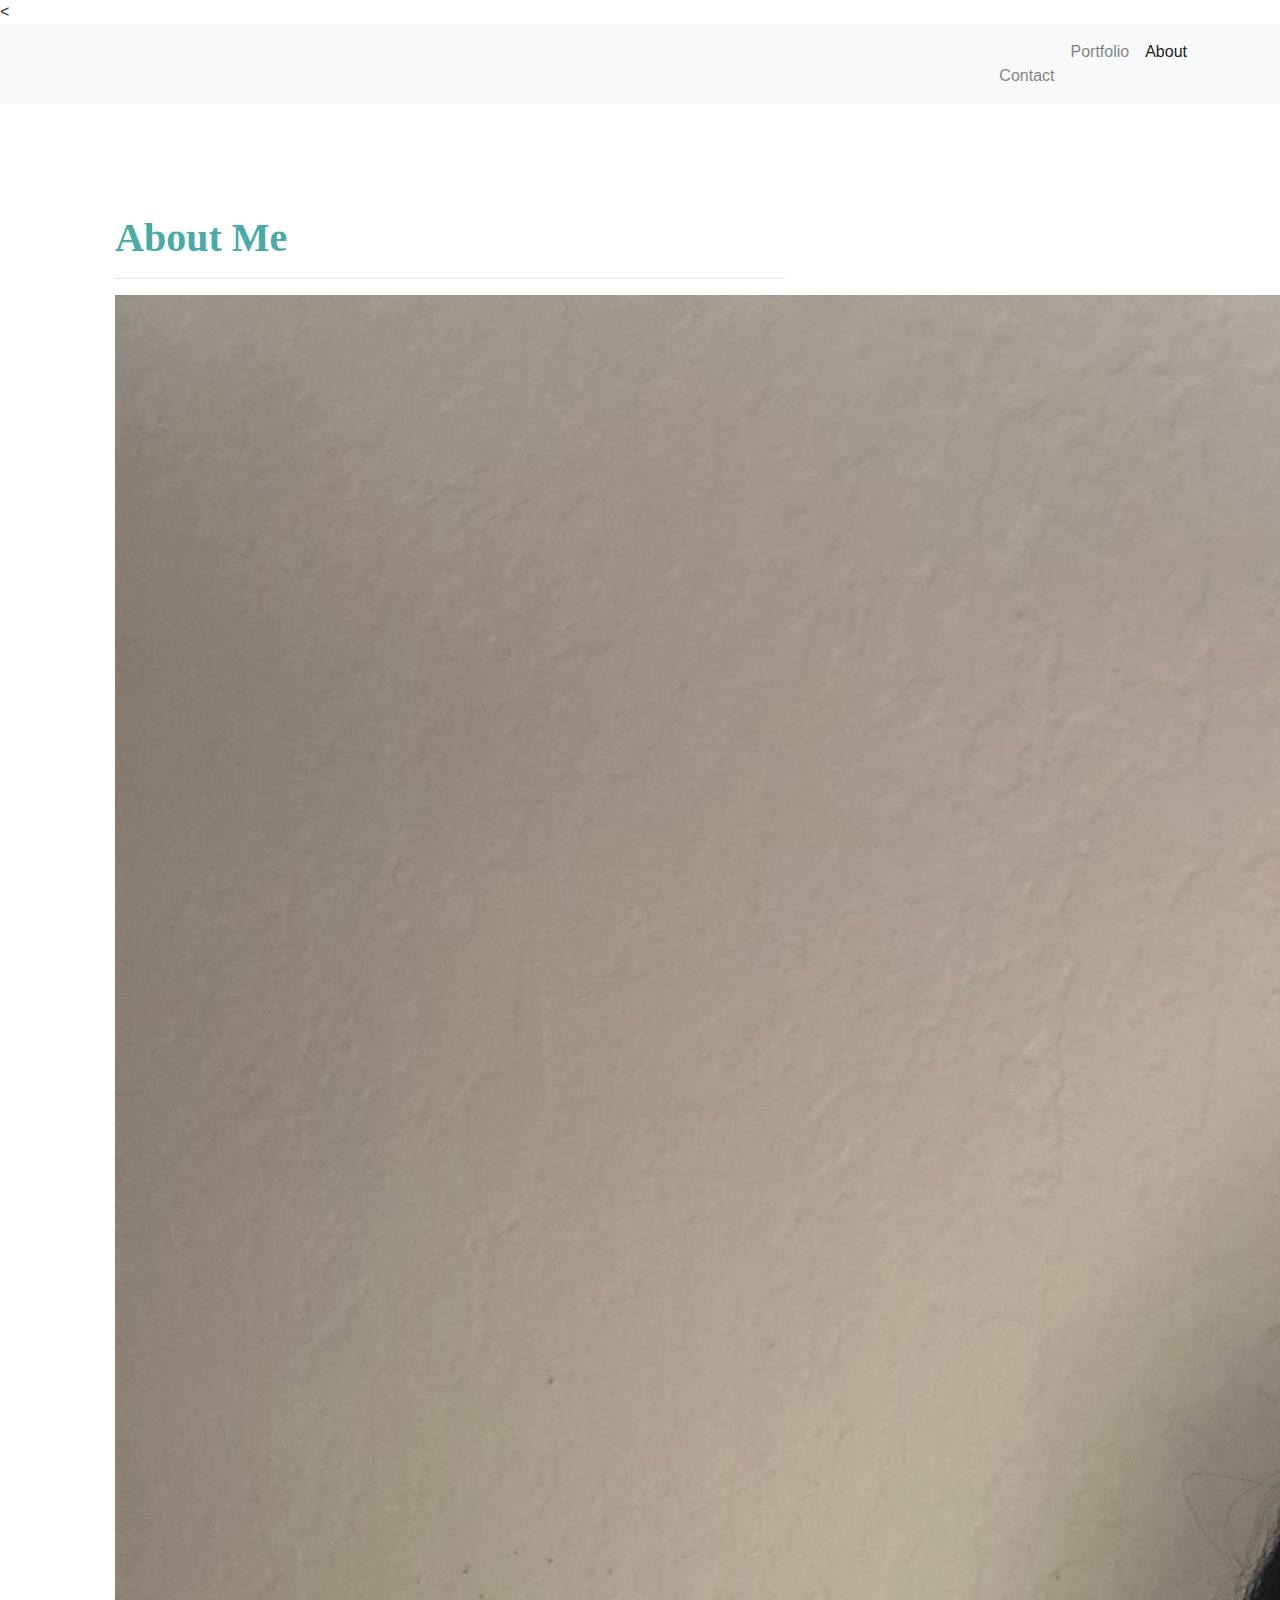
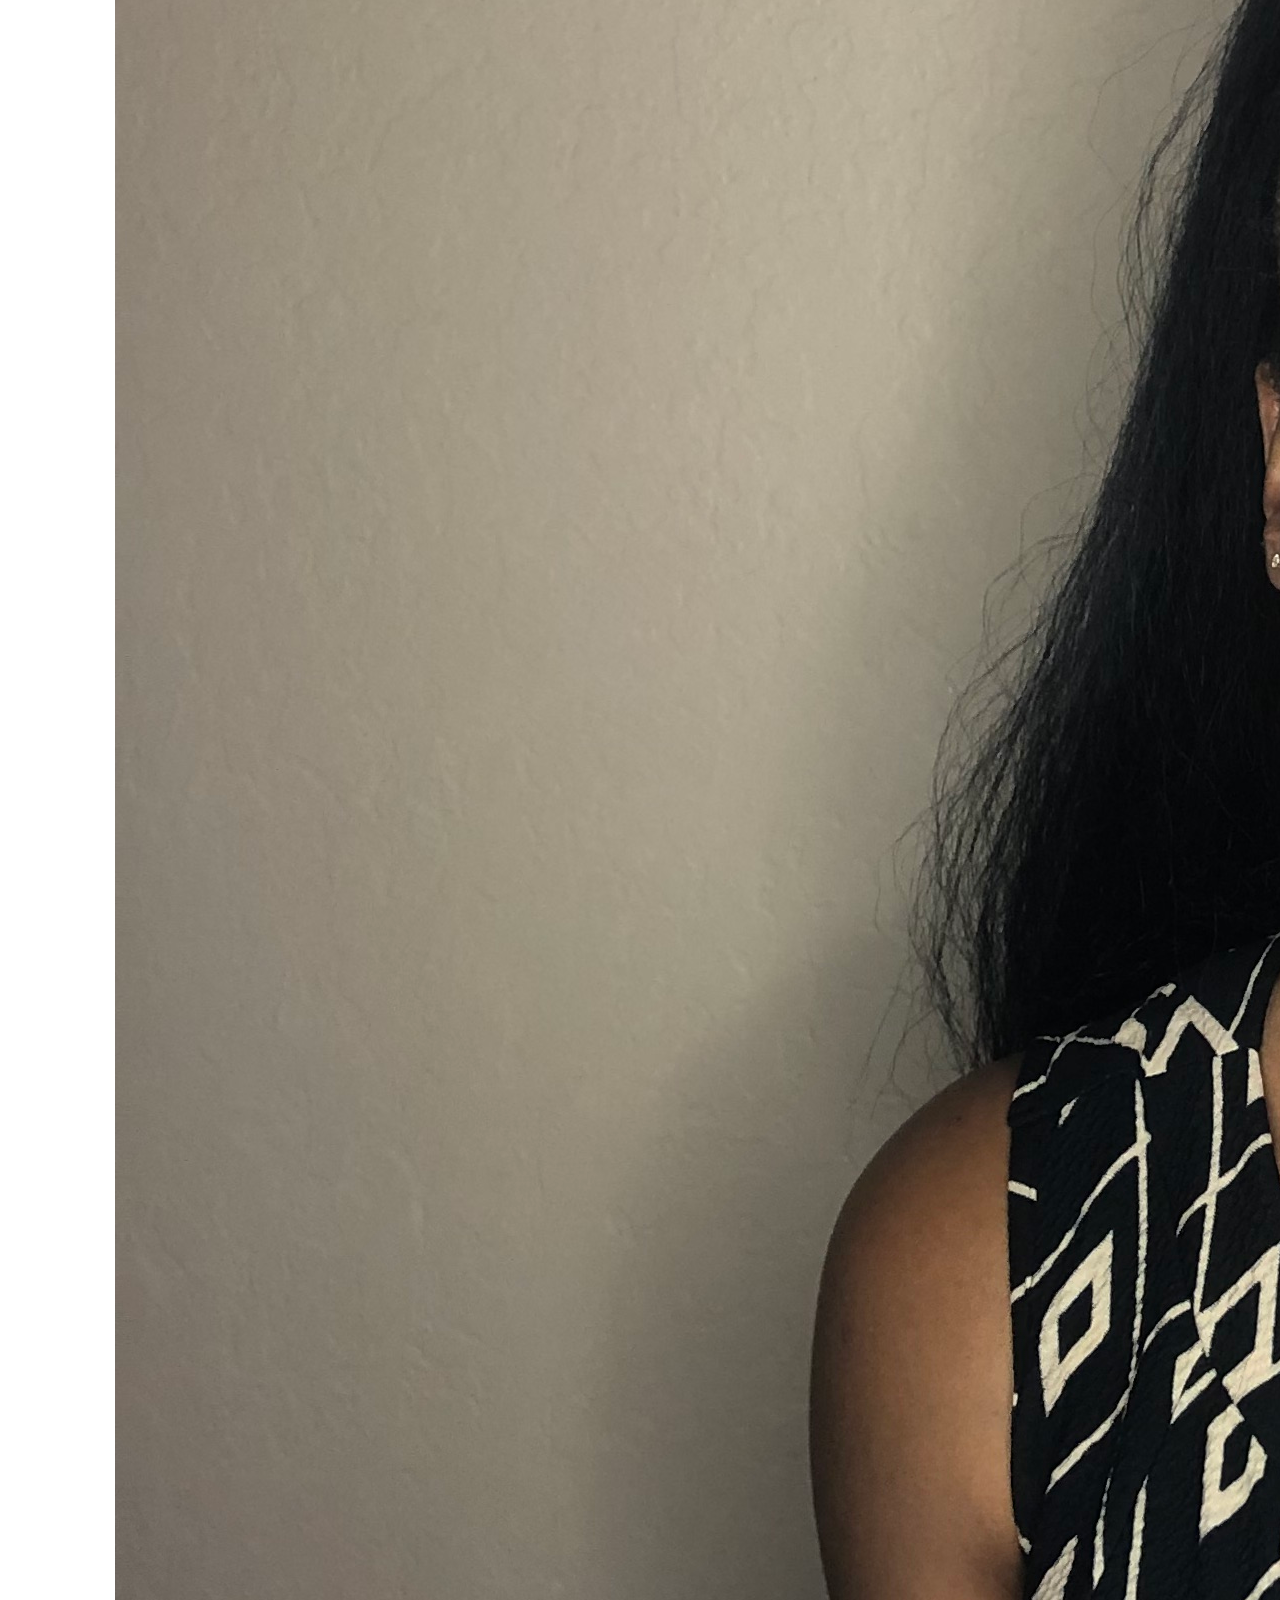
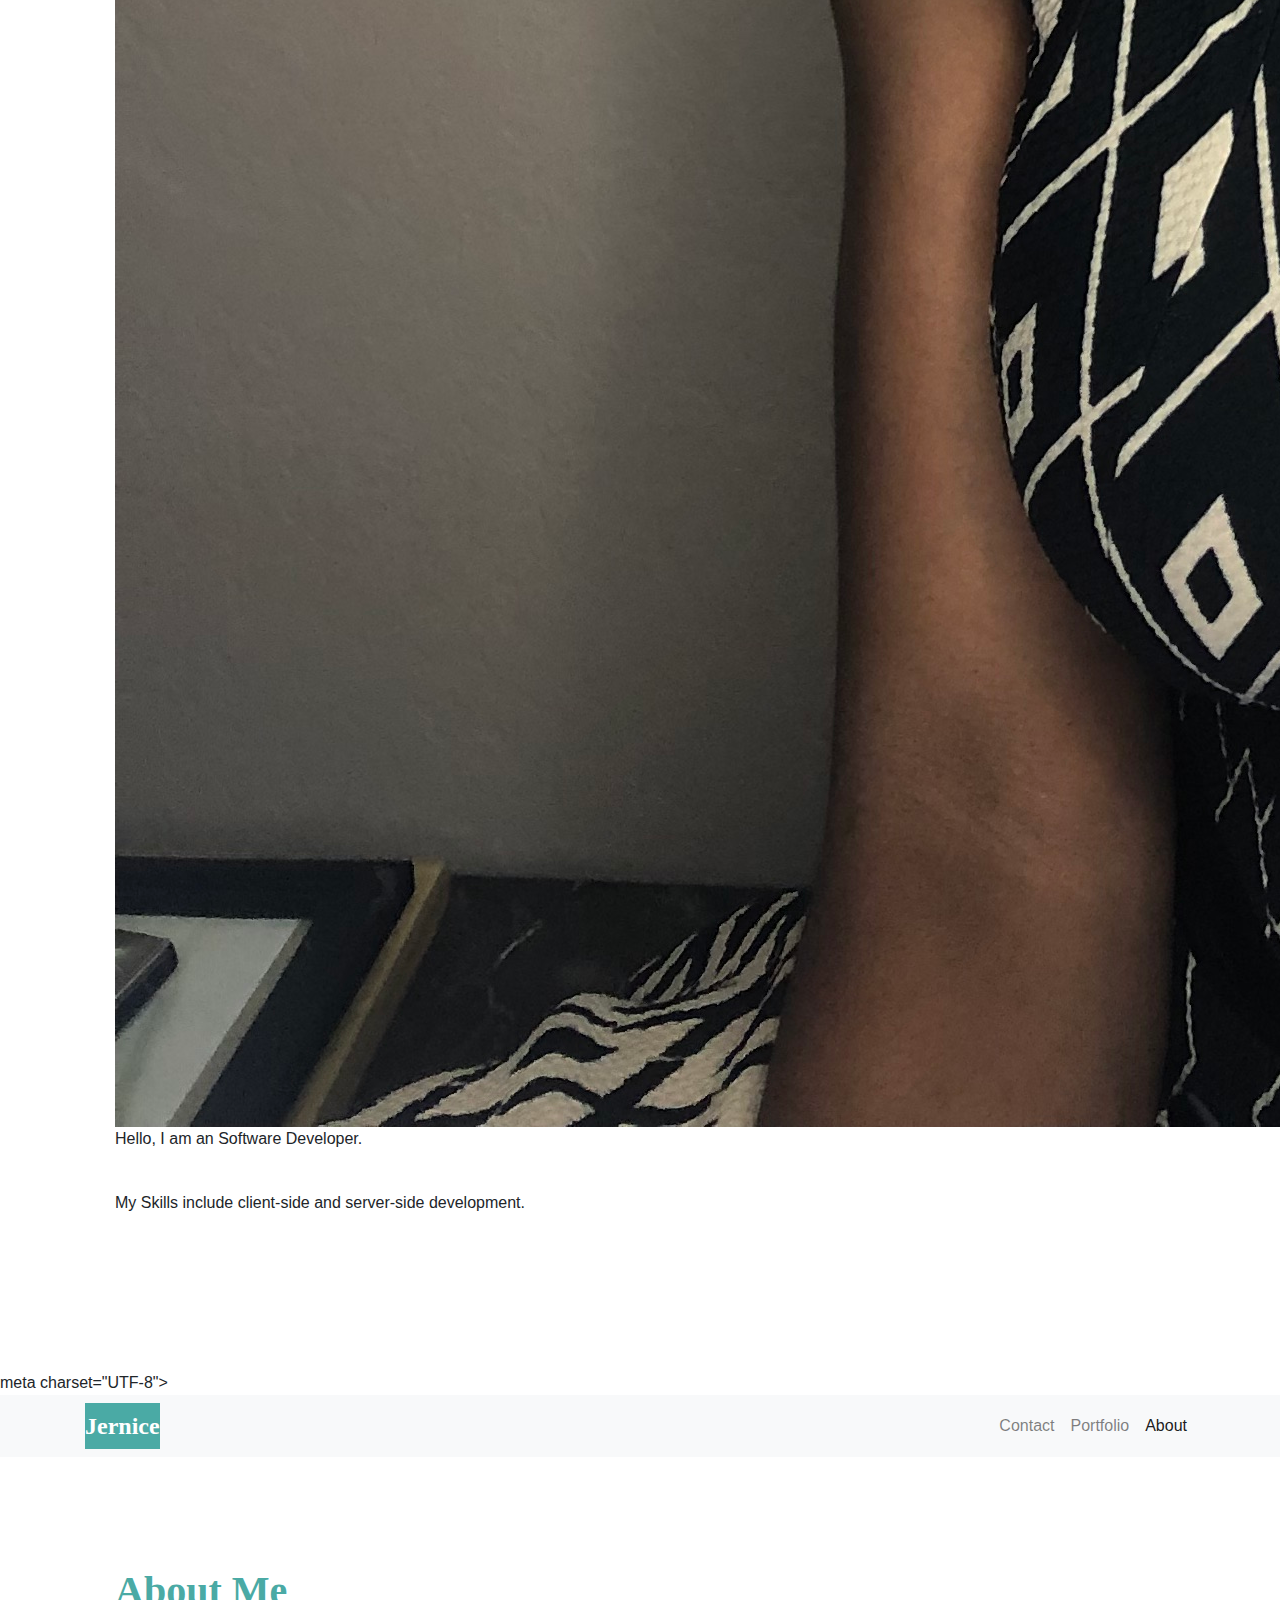
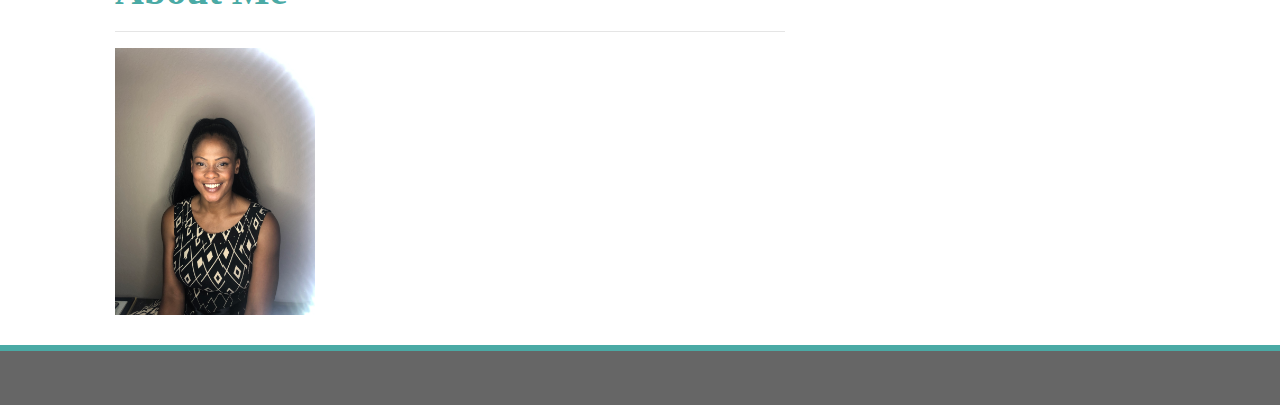
==== index.html @ 092fea54 "UPDATE" ====
<!DOCTYPE html>
<html lang="en-us">

<head>

  <<!DOCTYPE html>
<html lang="en-us">

<head>

  <meta charset="UTF-8">
  <meta name="viewport" content="width=device-width, initial-scale=1.0">
  <meta http-equiv="X-UA-Compatible" content="ie=edge">

  <title>Bootstrap Basic Portfolio</title>

  <!-- Boostrap Stylesheet -->
  <link rel="stylesheet" href="https://maxcdn.bootstrapcdn.com/bootstrap/4.0.0/css/bootstrap.min.css">

  <!-- Our own CSS stylesheet -->
  <link rel="stylesheet" href="assets/css/styles.css" media="screen">

</head>

<body>
  <nav class="navbar navbar-expand-lg navbar-light bg-light">
    <div class="container">
      <!-- Brand and toggle get grouped for better mobile display -->
      <a class="navbar-brand" href="index.html" id="logo"Jernice</a>
      <button class="navbar-toggler" type="button" data-toggle="collapse" data-target="#navbarTogglerDemo01"
        aria-controls="navbarTogglerDemo01" aria-expanded="false" aria-label="Toggle navigation">
        <span class="navbar-toggler-icon"></span>
      </button>
      <!-- Collect the nav links, forms, and other content for toggling -->
      <div class="collapse navbar-collapse" id="navbarTogglerDemo01">
        <ul class="navbar-nav ml-auto mt-2 mt-lg-0">
          <li class="nav-item">
            <a class="nav-link" href="contact.html">Contact</a>
          </li>
          <li class="nav-item">
            <a class="nav-link" href="portfolio.html">Portfolio</a>
          </li>
          <li class="nav-item active">
            <a class="nav-link" href="index.html">About</a>
          </li>
        </ul>
      </div>
      <!-- /.navbar-collapse -->
    </div>
    <!-- /.container -->
  </nav>
  <!-- End of navbar -->

  <!-- Start of container -->
  <main class="container">
    <section class="row">
      <div class="col-md-8">
        <article class="block">
          <h1 class="block-header">About Me</h1>
          <hr />
          <img src="./assets/imgs/IMG_1066.jfif" alt="" id="Jernice-image" />
          <p>Hello, I am an Software Developer. </p>
          <br />
          <p>My Skills include client-side and server-side development.
          </p>
        </article>
      </div>
    </section>
  </main>
  <!-- End of container -->

  <!-- Start of footer -->
  <footer class="footer">
    <div class="two-toned-footer-color"></div>
    <p class="text-muted text-muted-footer text-center">
      &copy; Copyright
    </p>
  </footer>
  <!-- End of footer -->

  <!-- jQuery CDN -->
  <script type="text/javascript" src="https://cdnjs.cloudflare.com/ajax/libs/jquery/3.2.1/jquery.min.js"></script>

  <!-- Bootstrap CDN -->
  <script src="https://maxcdn.bootstrapcdn.com/bootstrap/4.0.0/js/bootstrap.min.js"></script>

</body>

</html>
meta charset="UTF-8">
  <meta name="viewport" content="width=device-width, initial-scale=1.0">
  <meta http-equiv="X-UA-Compatible" content="ie=edge">

  <title>Updated-Portfolio</title>

  <!-- Boostrap  -->
  <link rel="stylesheet" href="https://maxcdn.bootstrapcdn.com/bootstrap/4.0.0/css/bootstrap.min.css">


  <link rel="stylesheet" href="assets/css/styles.css" media="screen">

</head>

<body>
  <nav class="navbar navbar-expand-lg navbar-light bg-light">
    <div class="container">
      <!-- Brand and toggle get grouped for better mobile display -->
      <a class="navbar-brand" href="index.html" id="logo">Jernice</a>
      <button class="navbar-toggler" type="button" data-toggle="collapse" data-target="#navbarTogglerDemo01"
        aria-controls="navbarTogglerDemo01" aria-expanded="false" aria-label="Toggle navigation">
        <span class="navbar-toggler-icon"></span>
      </button>
      <!-- Collect the nav links, forms, and other content for toggling -->
      <div class="collapse navbar-collapse" id="navbarTogglerDemo01">
        <ul class="navbar-nav ml-auto mt-2 mt-lg-0">
          <li class="nav-item">
            <a class="nav-link" href="contact.html">Contact</a>
          </li>
          <li class="nav-item">
            <a class="nav-link" href="portfolio.html">Portfolio</a>
          </li>
          <li class="nav-item active">
            <a class="nav-link" href="index.html">About</a>
          </li>
        </ul>
      </div>
      <!-- /.navbar-collapse -->
    </div>
    <!-- /.container -->
  </nav>
  <!-- End of navbar -->

  <!-- Start of container -->
  <main class="container">
    <section class="row">
      <div class="col-md-8">
        <article class="block">
          <h1 class="block-header">About Me</h1>
          <hr />
          <img src="./assets/imgs/IMG_1066.jfif" alt="img of Jernice" id="about-image" />
          <p Currently, I am a student at UC Berkeley Coding Extention. </p>
            <p I enjoy Volunteering around my community as well feeding the homeless. </p>
          <br />
          <p>
          </p>
        </article>
      </div>
    </section>
  </main>
  <!-- End of container -->

  <!-- Start of footer -->
  <footer class="footer">
    <div class="two-toned-footer-color"></div>
    <p class="text-muted text-muted-footer text-center">

    </p>
  </footer>
  <!-- End of footer -->

  <!-- jQuery CDN -->
  <script type="text/javascript" src="https://cdnjs.cloudflare.com/ajax/libs/jquery/3.2.1/jquery.min.js"></script>

  <!-- Bootstrap CDN -->
  <script src="https://maxcdn.bootstrapcdn.com/bootstrap/4.0.0/js/bootstrap.min.js"></script>

</body>

</html>
---- assets/css/styles.css ----
/* --- STYLES FOR ALL PAGES --- */
body {
  /* Typography */
  font-family: Arial, "Helvetica Neue", Helvetica, sans-serif;

  /* Visual */
  background-image: url("../imgs/ignasi_pattern_s.png");
}

html {
  /* Positioning */
  position: relative;

  /* Box-model */
  min-height: 100%;
}

/* add space for fixed nav */
main {
  margin: 80px 0;
}

/* create styles for use for all white main boxes */
.block {
  background-color: #fff;

  padding: 30px;
  margin-bottom: 30px;
}

.block-header {
  /* Typography */
  color: #4aaaa5;
  font-family: Georgia, Times, "Times New Roman", serif;
  font-weight: bold;
}

/* NAV START */
#logo {
  font-family: Georgia, Times, "Times New Roman", serif;

  /* Typography */
  font-size: 24px;
  font-weight: bold;
  color: #fff;

  /* Visual */

  background: #4aaaa5;
}

/* override bootstrap hover color and border */
.navbar-default .navbar-nav > li > a:hover {
  color: #4aaaa5;
}

.navbar {
  background: white;
  border: none;
  width:100%;

}

/* media query for nav background color change */
@media only screen and (max-width: 767px) {
  .navbar-header {
    background-color: #4aaaa5;
    width:100%;
  }
}
/* END NAV */


/* CONNECT W/ ME CSS */
.connect-header {
  /* Typography */
  font-size: 25px;
}

.connect-photo {
  /* Box-model */
  width: 55px;
  height: 55px;
}

#images {
  /* Box-model */
  padding-top: 15px;

  /* Typography */
  text-align: center;
}
/* END CONNECT W/ ME */


/* BEGIN FOOTER */
.footer {
  /* Positioning */
  position: absolute;
  bottom: 0;

  /* Box-model */
  width: 100%;
  height: 60px;

  /* Visual */
  background-color: #666;
}

.text-muted-footer {
  /* Box-model */
  margin-top: 15px;

  /* Typography */
  color: #fff;
}

.two-toned-footer-color {
  /* Box-model */
  height: 6px;
  padding-top: 3px;

  /* Visual */
  background-color: #4aaaa5;
}
/* END FOOTER */
/* --- END STYLES FOR ALL PAGES --- */

/* --- PAGE-SPECIFIC STYLES --- */
/* ABOUT-ME PAGE */
.about-me-header {
  /* Positioning */
  margin-bottom: 33px;
  font-family: Georgia, Times, "Times New Roman", serif;

  /* Typography */
  font-size: 32px;
  font-weight: bold;
  color: #4aaaa5;
}

#about-image {
  /* Positioning */
  float: left;

  /* Box-model */
  width: 200px;
  margin: 0 20px 10px 0;
}
/* END ABOUT-ME PAGE */


/* PORTFOLIO PAGE */
.port-image {
  margin: 20px auto;
}
/* END PORTFOLIO PAGE */


/* CONTACT FORM PAGE  */
.form-control {
  /* give input boxes right angles */
  border-radius: 0;

  /* keep from horizontally resizing text area */
  min-width: 100%;
  max-width: 100%;
}

.submit-btn {
  /* Box-model */
  padding: 15px 30px;
  font-size: 16px;
  font-weight: lighter;

  /* Typography */
  color: #fff;

  /* Visual */
  background-color: #4aaaa5;
  border: 0;
}

.submit-btn:hover {
  opacity: .7;
}

/* END CONTACT FORM PAGE */
---- assets/css/styles.css ----
/* --- STYLES FOR ALL PAGES --- */
body {
  /* Typography */
  font-family: Arial, "Helvetica Neue", Helvetica, sans-serif;

  /* Visual */
  background-image: url("../imgs/ignasi_pattern_s.png");
}

html {
  /* Positioning */
  position: relative;

  /* Box-model */
  min-height: 100%;
}

/* add space for fixed nav */
main {
  margin: 80px 0;
}

/* create styles for use for all white main boxes */
.block {
  background-color: #fff;

  padding: 30px;
  margin-bottom: 30px;
}

.block-header {
  /* Typography */
  color: #4aaaa5;
  font-family: Georgia, Times, "Times New Roman", serif;
  font-weight: bold;
}

/* NAV START */
#logo {
  font-family: Georgia, Times, "Times New Roman", serif;

  /* Typography */
  font-size: 24px;
  font-weight: bold;
  color: #fff;

  /* Visual */

  background: #4aaaa5;
}

/* override bootstrap hover color and border */
.navbar-default .navbar-nav > li > a:hover {
  color: #4aaaa5;
}

.navbar {
  background: white;
  border: none;
  width:100%;

}

/* media query for nav background color change */
@media only screen and (max-width: 767px) {
  .navbar-header {
    background-color: #4aaaa5;
    width:100%;
  }
}
/* END NAV */


/* CONNECT W/ ME CSS */
.connect-header {
  /* Typography */
  font-size: 25px;
}

.connect-photo {
  /* Box-model */
  width: 55px;
  height: 55px;
}

#images {
  /* Box-model */
  padding-top: 15px;

  /* Typography */
  text-align: center;
}
/* END CONNECT W/ ME */


/* BEGIN FOOTER */
.footer {
  /* Positioning */
  position: absolute;
  bottom: 0;

  /* Box-model */
  width: 100%;
  height: 60px;

  /* Visual */
  background-color: #666;
}

.text-muted-footer {
  /* Box-model */
  margin-top: 15px;

  /* Typography */
  color: #fff;
}

.two-toned-footer-color {
  /* Box-model */
  height: 6px;
  padding-top: 3px;

  /* Visual */
  background-color: #4aaaa5;
}
/* END FOOTER */
/* --- END STYLES FOR ALL PAGES --- */

/* --- PAGE-SPECIFIC STYLES --- */
/* ABOUT-ME PAGE */
.about-me-header {
  /* Positioning */
  margin-bottom: 33px;
  font-family: Georgia, Times, "Times New Roman", serif;

  /* Typography */
  font-size: 32px;
  font-weight: bold;
  color: #4aaaa5;
}

#about-image {
  /* Positioning */
  float: left;

  /* Box-model */
  width: 200px;
  margin: 0 20px 10px 0;
}
/* END ABOUT-ME PAGE */


/* PORTFOLIO PAGE */
.port-image {
  margin: 20px auto;
}
/* END PORTFOLIO PAGE */


/* CONTACT FORM PAGE  */
.form-control {
  /* give input boxes right angles */
  border-radius: 0;

  /* keep from horizontally resizing text area */
  min-width: 100%;
  max-width: 100%;
}

.submit-btn {
  /* Box-model */
  padding: 15px 30px;
  font-size: 16px;
  font-weight: lighter;

  /* Typography */
  color: #fff;

  /* Visual */
  background-color: #4aaaa5;
  border: 0;
}

.submit-btn:hover {
  opacity: .7;
}

/* END CONTACT FORM PAGE */
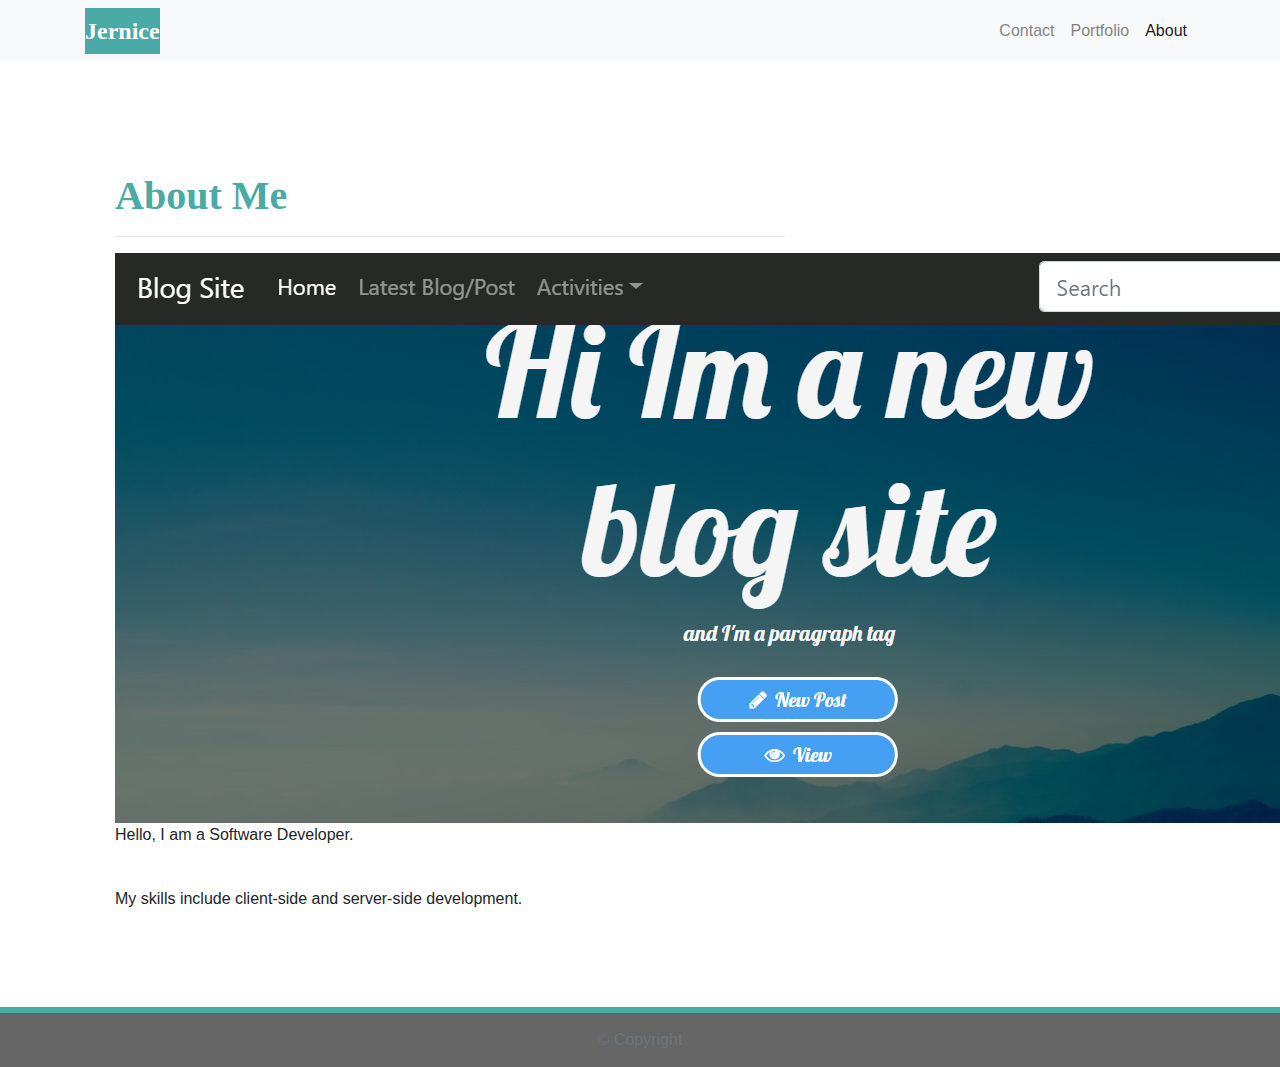
==== commit 4b851763: "UPDATE" ====
--- a/index.html
+++ b/index.html
@@ -1,9 +1,4 @@
 <!DOCTYPE html>
-<html lang="en-us">
-
-<head>
-
-  <<!DOCTYPE html>
 <html lang="en-us">
 
 <head>
@@ -18,85 +13,6 @@
   <link rel="stylesheet" href="https://maxcdn.bootstrapcdn.com/bootstrap/4.0.0/css/bootstrap.min.css">
 
   <!-- Our own CSS stylesheet -->
-  <link rel="stylesheet" href="assets/css/styles.css" media="screen">
-
-</head>
-
-<body>
-  <nav class="navbar navbar-expand-lg navbar-light bg-light">
-    <div class="container">
-      <!-- Brand and toggle get grouped for better mobile display -->
-      <a class="navbar-brand" href="index.html" id="logo"Jernice</a>
-      <button class="navbar-toggler" type="button" data-toggle="collapse" data-target="#navbarTogglerDemo01"
-        aria-controls="navbarTogglerDemo01" aria-expanded="false" aria-label="Toggle navigation">
-        <span class="navbar-toggler-icon"></span>
-      </button>
-      <!-- Collect the nav links, forms, and other content for toggling -->
-      <div class="collapse navbar-collapse" id="navbarTogglerDemo01">
-        <ul class="navbar-nav ml-auto mt-2 mt-lg-0">
-          <li class="nav-item">
-            <a class="nav-link" href="contact.html">Contact</a>
-          </li>
-          <li class="nav-item">
-            <a class="nav-link" href="portfolio.html">Portfolio</a>
-          </li>
-          <li class="nav-item active">
-            <a class="nav-link" href="index.html">About</a>
-          </li>
-        </ul>
-      </div>
-      <!-- /.navbar-collapse -->
-    </div>
-    <!-- /.container -->
-  </nav>
-  <!-- End of navbar -->
-
-  <!-- Start of container -->
-  <main class="container">
-    <section class="row">
-      <div class="col-md-8">
-        <article class="block">
-          <h1 class="block-header">About Me</h1>
-          <hr />
-          <img src="./assets/imgs/IMG_1066.jfif" alt="" id="Jernice-image" />
-          <p>Hello, I am an Software Developer. </p>
-          <br />
-          <p>My Skills include client-side and server-side development.
-          </p>
-        </article>
-      </div>
-    </section>
-  </main>
-  <!-- End of container -->
-
-  <!-- Start of footer -->
-  <footer class="footer">
-    <div class="two-toned-footer-color"></div>
-    <p class="text-muted text-muted-footer text-center">
-      &copy; Copyright
-    </p>
-  </footer>
-  <!-- End of footer -->
-
-  <!-- jQuery CDN -->
-  <script type="text/javascript" src="https://cdnjs.cloudflare.com/ajax/libs/jquery/3.2.1/jquery.min.js"></script>
-
-  <!-- Bootstrap CDN -->
-  <script src="https://maxcdn.bootstrapcdn.com/bootstrap/4.0.0/js/bootstrap.min.js"></script>
-
-</body>
-
-</html>
-meta charset="UTF-8">
-  <meta name="viewport" content="width=device-width, initial-scale=1.0">
-  <meta http-equiv="X-UA-Compatible" content="ie=edge">
-
-  <title>Updated-Portfolio</title>
-
-  <!-- Boostrap  -->
-  <link rel="stylesheet" href="https://maxcdn.bootstrapcdn.com/bootstrap/4.0.0/css/bootstrap.min.css">
-
-
   <link rel="stylesheet" href="assets/css/styles.css" media="screen">
 
 </head>
@@ -137,11 +53,10 @@
         <article class="block">
           <h1 class="block-header">About Me</h1>
           <hr />
-          <img src="./assets/imgs/IMG_1066.jfif" alt="img of Jernice" id="about-image" />
-          <p Currently, I am a student at UC Berkeley Coding Extention. </p>
-            <p I enjoy Volunteering around my community as well feeding the homeless. </p>
+          <img src="./assets/imgs/image (1).png" alt="" id="Jernice-image" />
+          <p>Hello, I am a Software Developer.</p>
           <br />
-          <p>
+          <p>My skills include client-side and server-side development. 
           </p>
         </article>
       </div>
@@ -153,7 +68,7 @@
   <footer class="footer">
     <div class="two-toned-footer-color"></div>
     <p class="text-muted text-muted-footer text-center">
-
+      &copy; Copyright
     </p>
   </footer>
   <!-- End of footer -->
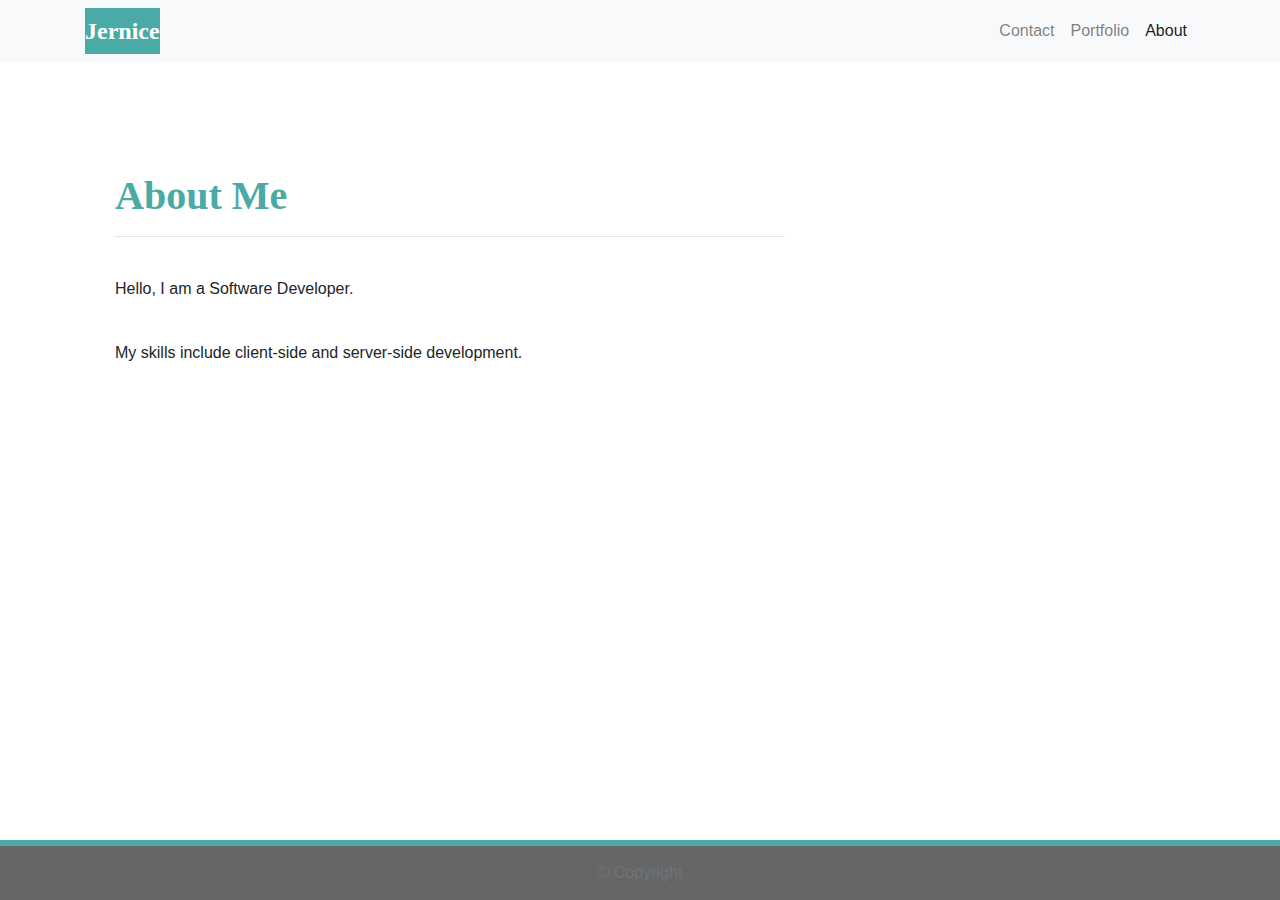
==== commit ab875a02: "UPDATE" ====
--- a/index.html
+++ b/index.html
@@ -53,7 +53,7 @@
         <article class="block">
           <h1 class="block-header">About Me</h1>
           <hr />
-          <img src="./assets/imgs/image (1).png" alt="" id="Jernice-image" />
+          <img src="./assets/imgs/IMG_1066.jfif/450x450" alt="" id="Jernice-image" />
           <p>Hello, I am a Software Developer.</p>
           <br />
           <p>My skills include client-side and server-side development. 
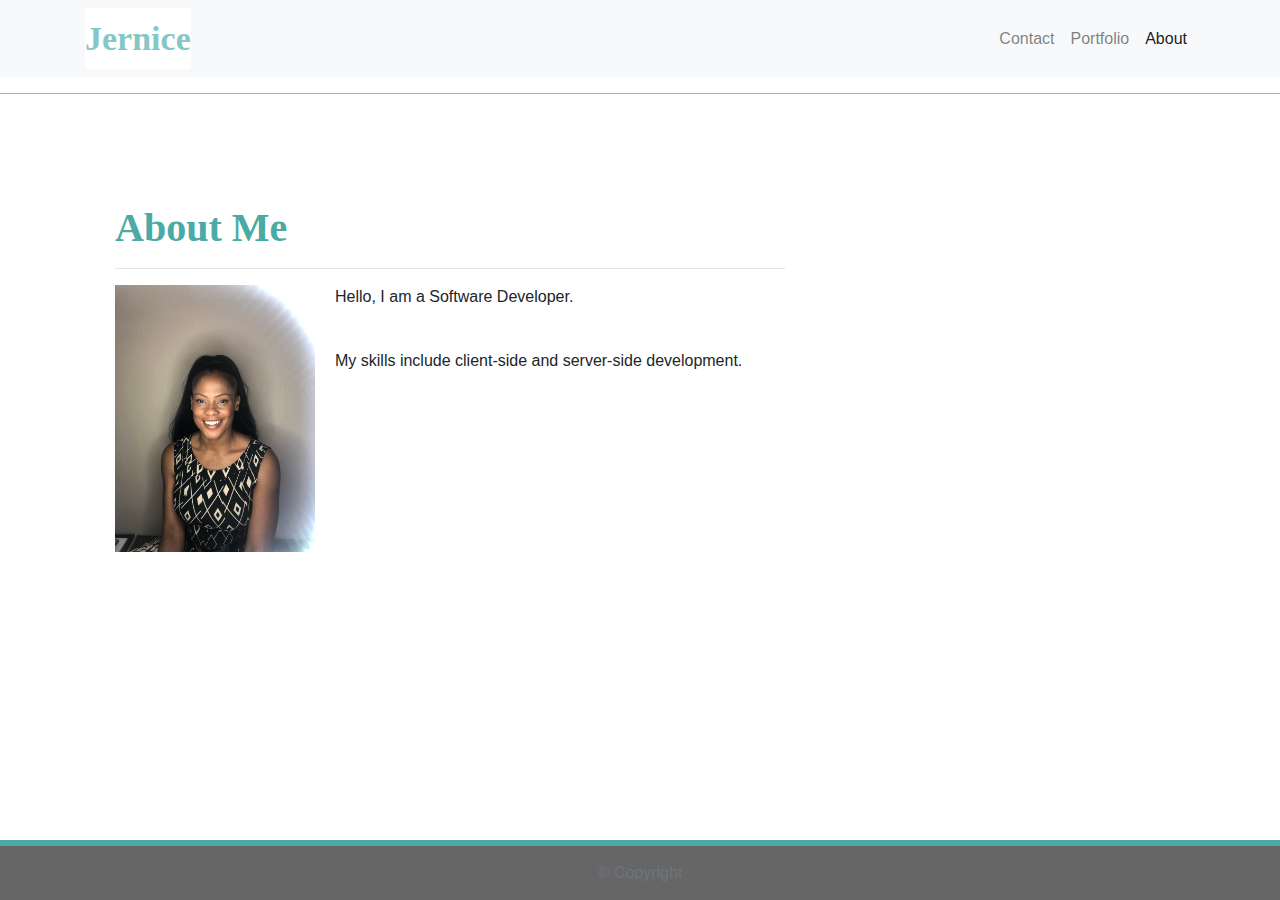
==== commit 770c3bc6: "UPDATE" ====
--- a/index.html
+++ b/index.html
@@ -45,6 +45,7 @@
     <!-- /.container -->
   </nav>
   <!-- End of navbar -->
+<hr style="border-color: #4aaa;"> 
 
   <!-- Start of container -->
   <main class="container">
@@ -53,7 +54,7 @@
         <article class="block">
           <h1 class="block-header">About Me</h1>
           <hr />
-          <img src="./assets/imgs/IMG_1066.jfif/450x450" alt="" id="Jernice-image" />
+          <img src="./assets/imgs/IMG_1066.jfif" alt="jernice" id="about-image" />
           <p>Hello, I am a Software Developer.</p>
           <br />
           <p>My skills include client-side and server-side development. 
--- a/assets/css/styles.css
+++ b/assets/css/styles.css
@@ -40,13 +40,14 @@
   font-family: Georgia, Times, "Times New Roman", serif;
 
   /* Typography */
-  font-size: 24px;
+  font-size: 34px;
   font-weight: bold;
-  color: #fff;
+  color: #4aaa;
 
   /* Visual */
 
-  background: #4aaaa5;
+  background: #fff;
+   
 }
 
 /* override bootstrap hover color and border */
@@ -55,7 +56,7 @@
 }
 
 .navbar {
-  background: white;
+  background:#4aaaa5;
   border: none;
   width:100%;
 
